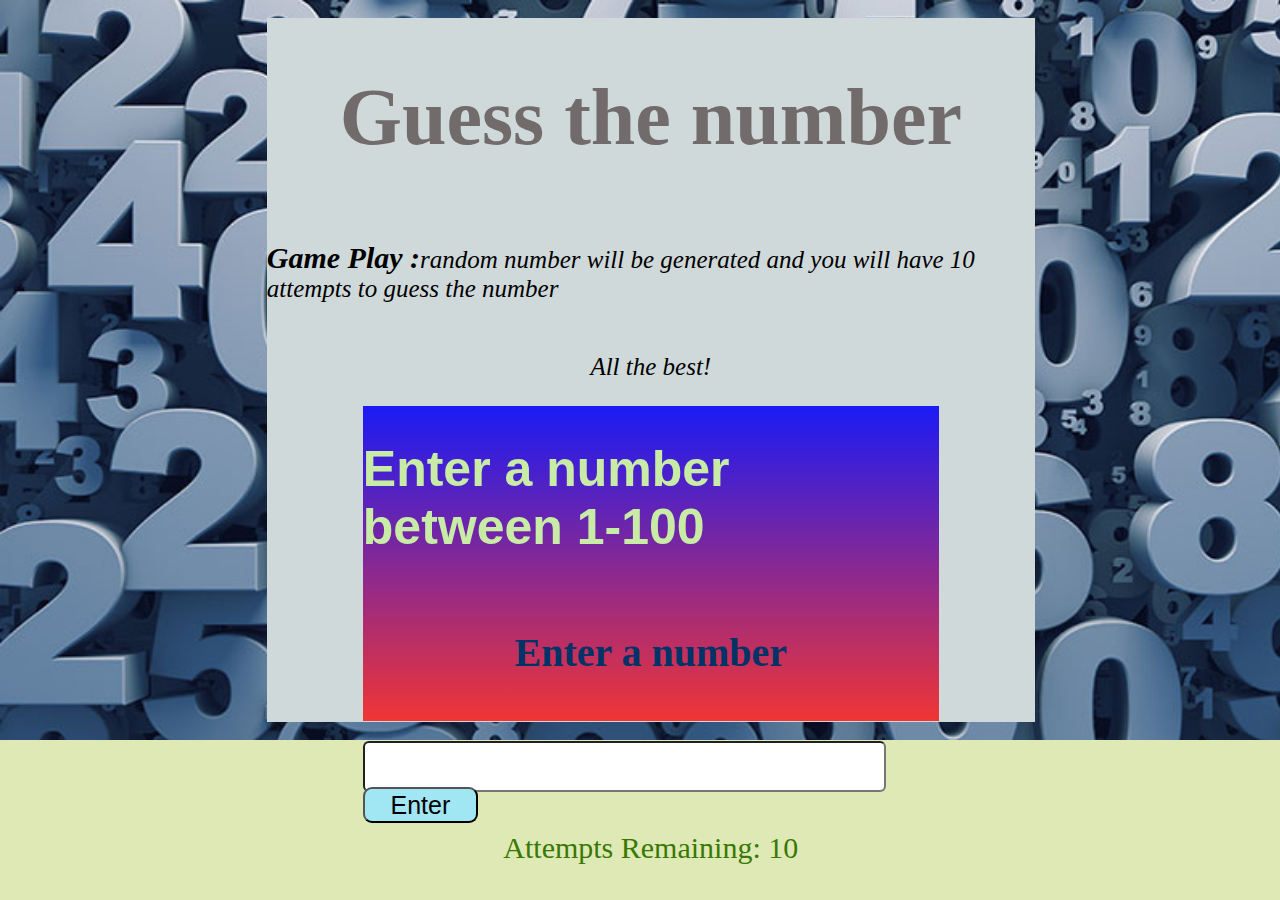
==== index.html @ 5bddd872 "name" ====
<!DOCTYPE html>
<html lang="en">
<head>
    <meta charset="UTF-8">
    <meta name="viewport" content="width=device-width, initial-scale=1.0">
    <title>Document</title>
    <link rel="stylesheet" href="index.css">
</head>
<body>
         <div class="div2">
         <h1 class="heading"> Guess the number</h1>
         <p class="rule"> <span>Game Play :</span>random number will be generated and you will have 10 attempts to guess the number</p>
         <p class="rule">All the best!</p>
       <div class="div1">
        <h1>Enter a number between 1-100</h1>

        <p id="enter">Enter a number </p>
        <p class="in"><input type="text" id="input"> <button id="button">Enter</button></p>

       </div>
       <p id="output"></p>
       <p id="attempt">Attempts Remaining: 10</p>
       <button onclick="newGame()" class="new" id="Game">New Game</button>
    </div>
   

























    <script src="index.js"></script>
</body>
</html>
---- index.css ----
body{
    background-color:#dfe9b5;
    background-image: url("dd2f4011-7921-45c7-8e48-1faf06a84212.jpeg");
    background-repeat: no-repeat;
    background-size: cover;
    padding: 10px;
}
#enter{
    font-size: 40px;
    font-family: Georgia, 'Times New Roman', Times, serif;
    color:#003366;
    font-weight: bold;
    
}
#attempt{
    font-size: 30px;
    color: rgb(56, 121, 3);
}
span{
    font-weight: bolder;
    font-size: 30px;
}
.rule{
    font-size: 25px;
    font-style: italic;
}
#output{
    font-size: 40px;
    font-family: Verdana, Geneva, Tahoma, sans-serif;
    font-style: oblique;
    font-weight: bolder;
    
}
.div1{
    background-image: linear-gradient( rgb(27, 27, 245),rgb(240, 53, 53));
    width: 45vw;
    height: 35vh;
    display: flex;
    flex-direction: column;
    justify-content: space-around;
    align-items: center;
    font-size: 25px;
    color: rgb(200, 236, 165);
    font-family: 'Trebuchet MS', 'Lucida Sans Unicode', 'Lucida Grande', 'Lucida Sans', Arial, sans-serif;
   
}
.div2{
    background-color: rgb(208, 217, 218);
    width: 60vw;
    display: flex;
    flex-direction: column;
    align-items: center;
    position: relative;
    left: 20%;
    height: 55vw;
}
input{
    font-size: 40px;
    border-radius: 6px;
}
.new{
    display: none;   
}
#Game{
    margin-top: 30px;
    box-shadow: 3px 3px 7px rgba(0, 0, 0, 0.795);
}
button{
    font-size: 25px;
    width: 9vw;
    height: 4vh;
    background-color: rgb(160, 231, 243);
    position: relative;
    bottom: 5px;
    border-radius: 9px;
}
.heading{
    font-size: 5em;
    color: #726b6b;
}
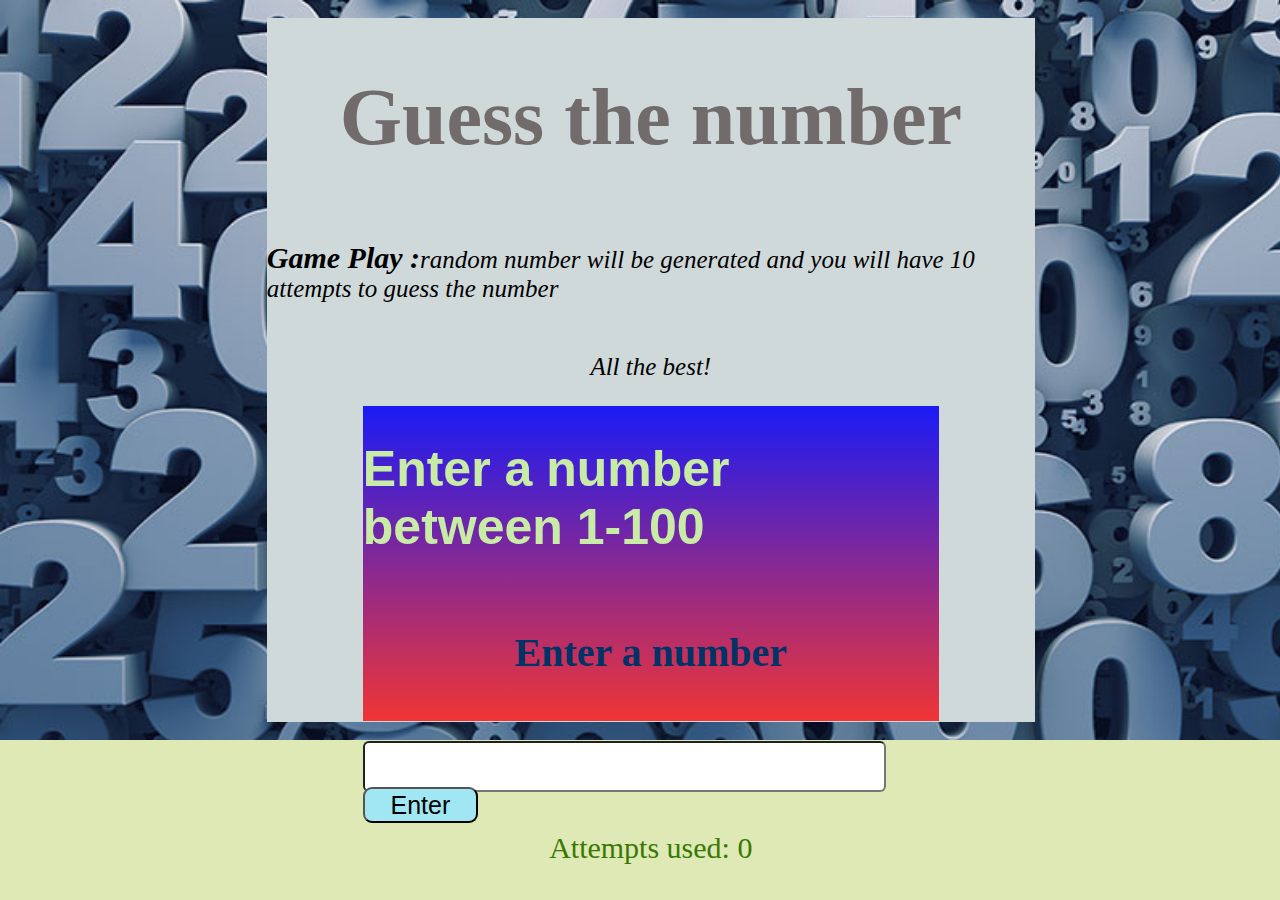
==== commit 956004fa: "change" ====
--- a/index.html
+++ b/index.html
@@ -19,7 +19,7 @@
 
        </div>
        <p id="output"></p>
-       <p id="attempt">Attempts Remaining: 10</p>
+       <p id="attempt">Attempts used: 0</p>
        <button onclick="newGame()" class="new" id="Game">New Game</button>
     </div>
    
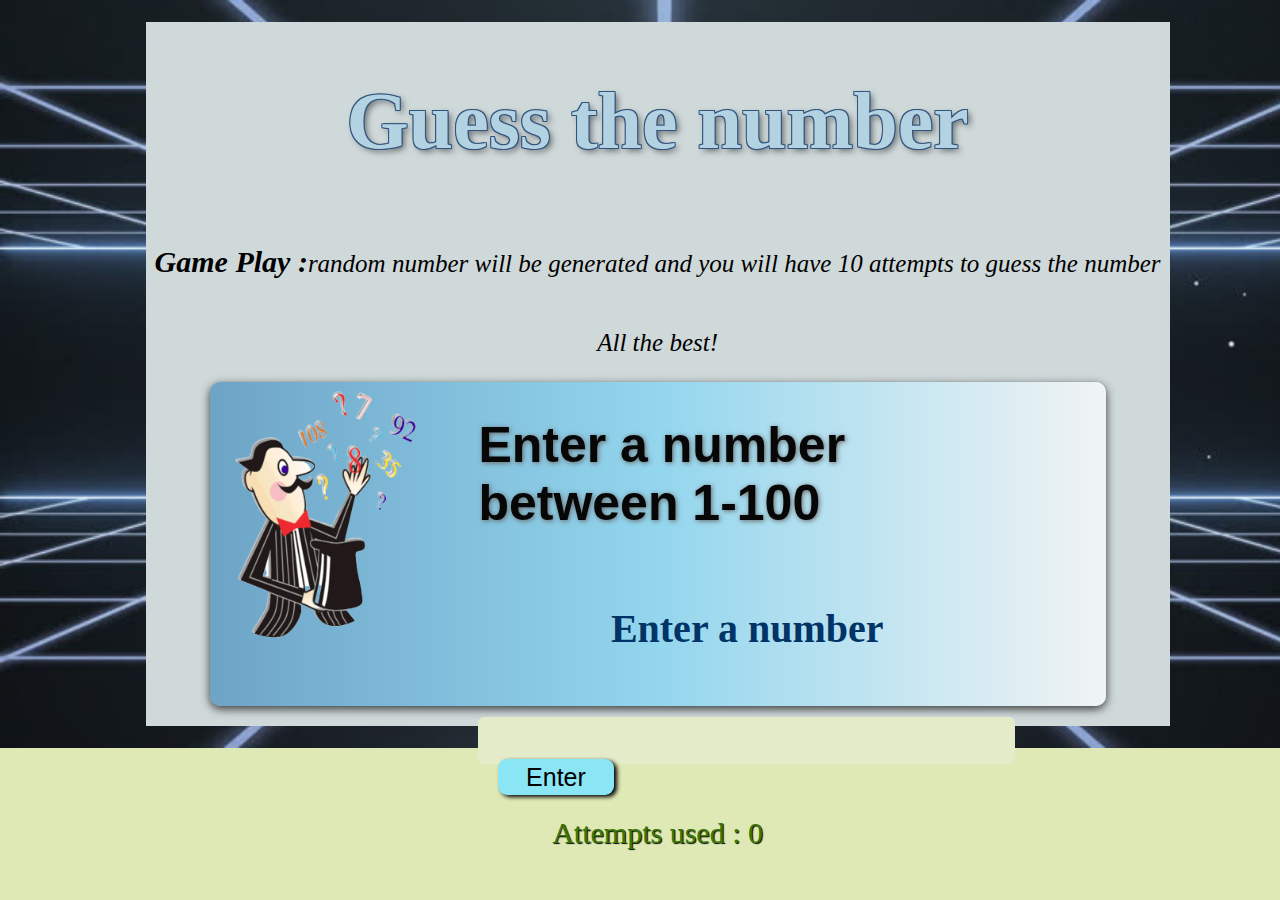
==== commit a5de122c: "changes" ====
--- a/index.html
+++ b/index.html
@@ -3,23 +3,29 @@
 <head>
     <meta charset="UTF-8">
     <meta name="viewport" content="width=device-width, initial-scale=1.0">
-    <title>Document</title>
+    <title>Guess the Number</title>
     <link rel="stylesheet" href="index.css">
 </head>
 <body>
+    
          <div class="div2">
+     
          <h1 class="heading"> Guess the number</h1>
          <p class="rule"> <span>Game Play :</span>random number will be generated and you will have 10 attempts to guess the number</p>
+  
          <p class="rule">All the best!</p>
+      
        <div class="div1">
+        <img src="Screenshot_from_2023-07-10_11-33-50-removebg-preview.png" alt="">
+        <div class="div3">
         <h1>Enter a number between 1-100</h1>
 
         <p id="enter">Enter a number </p>
         <p class="in"><input type="text" id="input"> <button id="button">Enter</button></p>
-
+          </div>
        </div>
        <p id="output"></p>
-       <p id="attempt">Attempts used: 0</p>
+       <p id="attempt">Attempts used : 0</p>
        <button onclick="newGame()" class="new" id="Game">New Game</button>
     </div>
    
--- a/index.css
+++ b/index.css
@@ -1,9 +1,9 @@
 body{
     background-color:#dfe9b5;
-    background-image: url("dd2f4011-7921-45c7-8e48-1faf06a84212.jpeg");
+    background-image: url("video-game-background-25.jpg");
     background-repeat: no-repeat;
     background-size: cover;
-    padding: 10px;
+    padding: 14px;
 }
 #enter{
     font-size: 40px;
@@ -12,8 +12,11 @@
     font-weight: bold;
     
 }
+
+
 #attempt{
     font-size: 30px;
+    text-shadow: 1px 1px 1px black;
     color: rgb(56, 121, 3);
 }
 span{
@@ -31,50 +34,81 @@
     font-weight: bolder;
     
 }
+img{
+    width: 21vw;
+}
+.div3{
+
+display: flex;
+flex-direction: column;
+align-items: center;
+}
+
 .div1{
-    background-image: linear-gradient( rgb(27, 27, 245),rgb(240, 53, 53));
-    width: 45vw;
-    height: 35vh;
-    display: flex;
-    flex-direction: column;
-    justify-content: space-around;
-    align-items: center;
+    display: grid;
+    grid-template-columns: 30% 60%;
+    width: 70vw;
+    height: 36vh;
+    box-shadow: rgba(63, 62, 62, 0.04) 0 0 1px 0, rgb(56, 56, 56) 0 3px 10px 0;
+    border-radius: 10px;
+    background-image: linear-gradient(90deg, #297fb996,#6dd4fa9d,#ffffffb2);
+    
     font-size: 25px;
-    color: rgb(200, 236, 165);
+    color: rgb(7, 7, 7);
     font-family: 'Trebuchet MS', 'Lucida Sans Unicode', 'Lucida Grande', 'Lucida Sans', Arial, sans-serif;
    
 }
 .div2{
+    
     background-color: rgb(208, 217, 218);
-    width: 60vw;
+    width: 80vw;
     display: flex;
     flex-direction: column;
     align-items: center;
     position: relative;
-    left: 20%;
+    left: 10%;
     height: 55vw;
 }
 input{
+    background-color: #e4ebc9;
+    color: rgb(99, 98, 98);
     font-size: 40px;
     border-radius: 6px;
+    border: none;
+    outline: none;
+    height: 5vh;
+    padding-inline-start: 20px;
 }
 .new{
     display: none;   
 }
 #Game{
-    margin-top: 30px;
+    margin-top: 10px;
     box-shadow: 3px 3px 7px rgba(0, 0, 0, 0.795);
 }
 button{
     font-size: 25px;
     width: 9vw;
     height: 4vh;
-    background-color: rgb(160, 231, 243);
+    background-color: rgb(138, 229, 245);
     position: relative;
     bottom: 5px;
     border-radius: 9px;
+    border: none;
+    box-shadow: 3px 2px 4px ;
+    margin-left: 20px;
+    
 }
 .heading{
     font-size: 5em;
-    color: #726b6b;
+
+    color: #bcdce9ef;
+text-shadow: 1px 1px #32557f,
+             1px -1px #32557f,
+             -1px 1px #32557f,
+             -1px -1px #32557f,
+             3px 3px 6px rgba(0,0,0,.5);
+}
+.div1 h1{
+    text-shadow: 1px 1px 5px #696969 ;
 }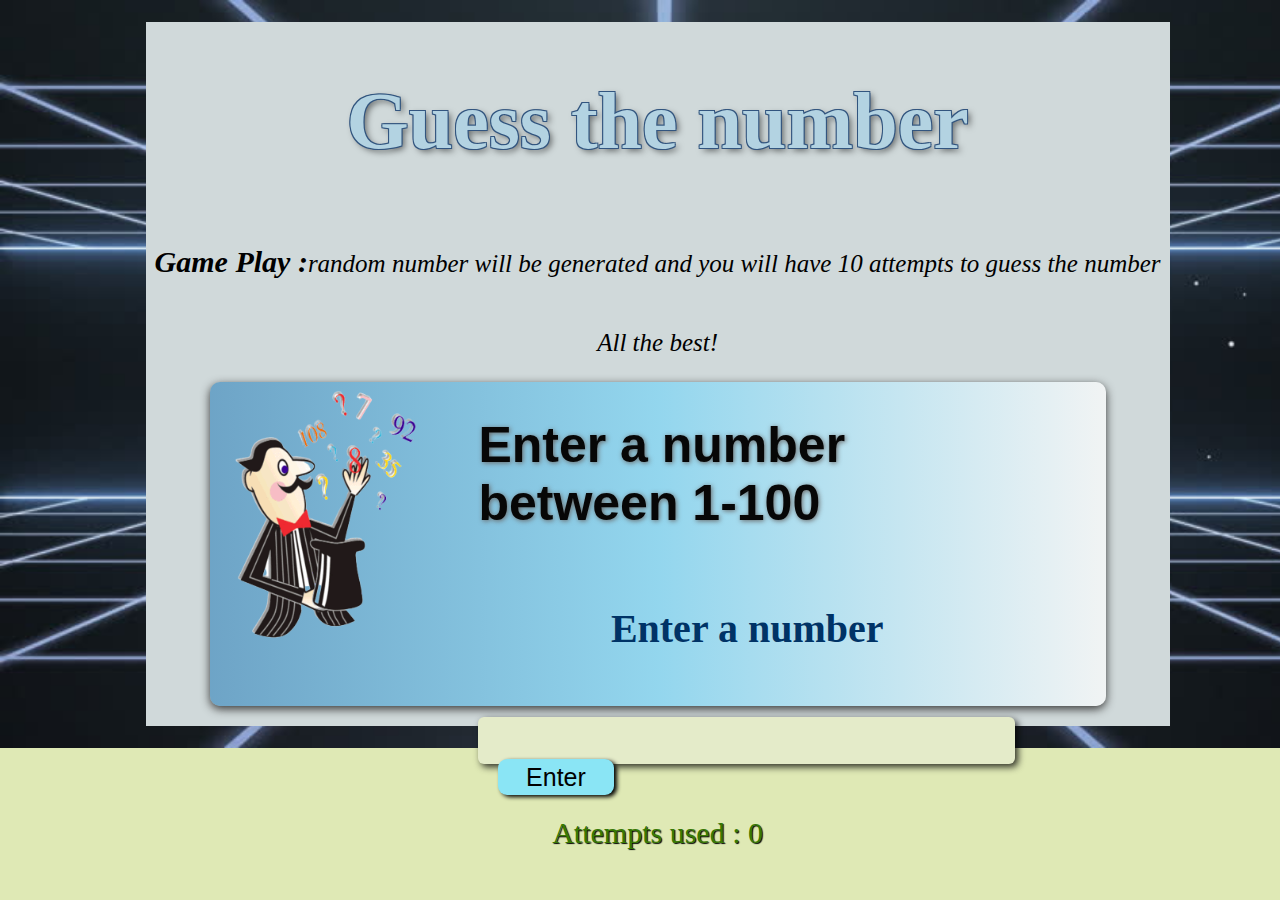
==== commit 45760be1: "enter" ====
--- a/index.html
+++ b/index.html
@@ -21,7 +21,7 @@
         <h1>Enter a number between 1-100</h1>
 
         <p id="enter">Enter a number </p>
-        <p class="in"><input type="text" id="input"> <button id="button">Enter</button></p>
+        <p class="in"><input type="text" id="input"> <button  id="button">Enter</button></p>
           </div>
        </div>
        <p id="output"></p>
--- a/index.css
+++ b/index.css
@@ -74,6 +74,7 @@
     color: rgb(99, 98, 98);
     font-size: 40px;
     border-radius: 6px;
+    box-shadow: 3px 3px 7px rgba(0, 0, 0, 0.795);
     border: none;
     outline: none;
     height: 5vh;
